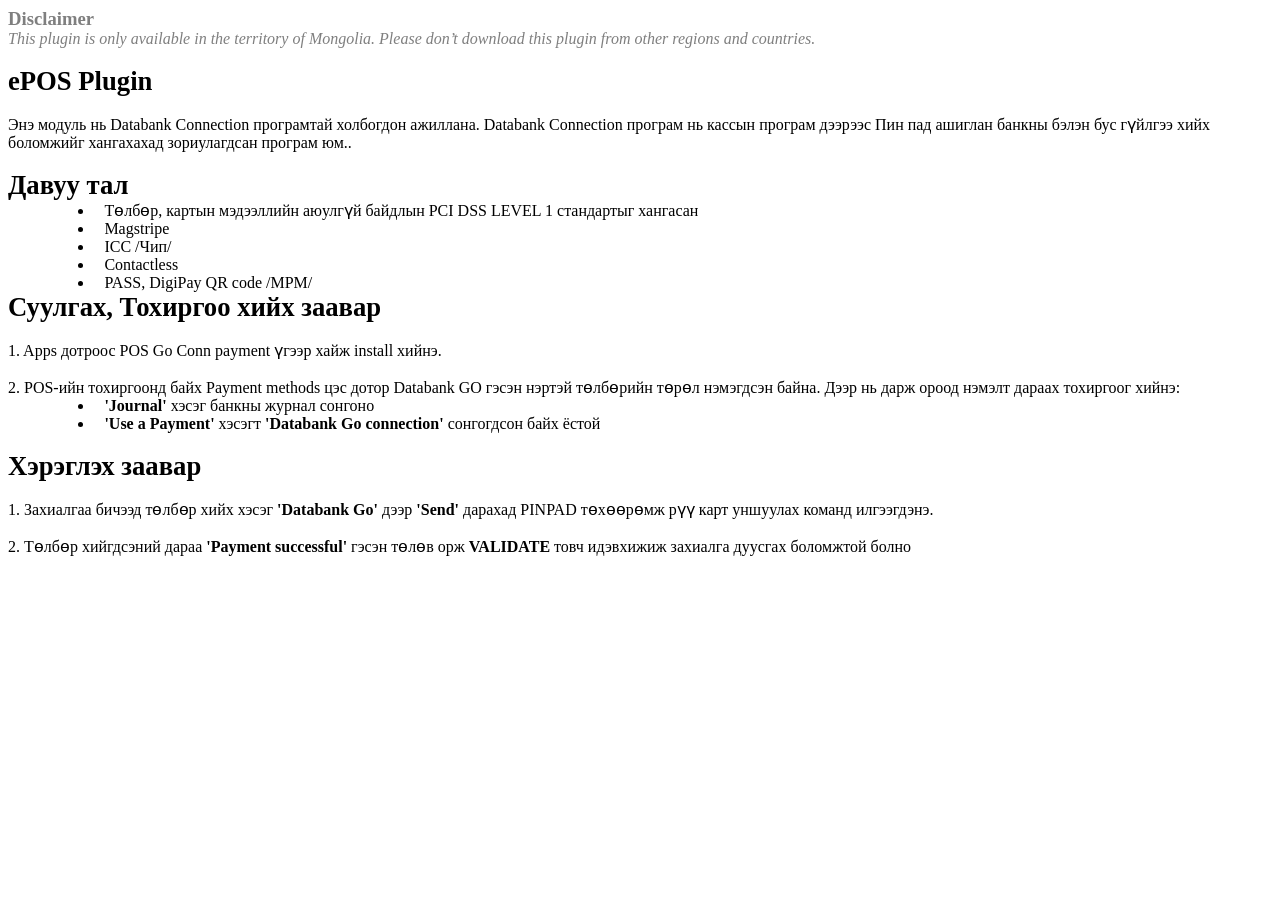
==== dtb_pos_go_conn_payment/static/description/index.html @ 903e7a58 "Odoo 13.0: initial public release Modules: - dtb_pos_card_payment 1.0.1 - dtb_pos_go_conn_payment 1." ====
<!DOCTYPE html>
<!--[if IE 8]> <html lang="en" class="ie8 no-js"> <![endif]-->
<!--[if IE 9]> <html lang="en" class="ie9 no-js"> <![endif]-->
<!--[if !IE]><!-->
<html lang="en" class="no-js">
<!--<![endif]-->
<head>
<meta charset="utf-8"/>
</head>
<body>
    <p style="margin-top:0pt; margin-bottom:0pt; font-size:14pt;"><strong><span style="color:#7f7f7f;">Disclaimer</span></strong></p>
    <p style="margin-top:0pt; margin-bottom:0pt;"><em><span style="color:#7f7f7f;">This plugin is only available in the territory of Mongolia. Please don&rsquo;t download this plugin from other regions and countries.&nbsp;</span></em></p>
    <p style="margin-top:0pt; margin-bottom:0pt;">&nbsp;</p>

    <p style="margin-top:0pt; margin-bottom:0pt; font-size:20pt;"><strong>ePOS Plugin</strong></p>
    <p style="margin-top:0pt; margin-bottom:0pt;">&nbsp;</p>
    <p style="margin-top:0pt; margin-bottom:0pt;">Энэ модуль нь Databank Connection програмтай холбогдон ажиллана. Databank Connection програм нь кассын програм дээрээс Пин пад ашиглан банкны бэлэн бус гүйлгээ хийх боломжийг хангахахад зориулагдсан програм юм..</p>

    <p style="margin-top:0pt; margin-bottom:0pt;">&nbsp;</p>
    <p style="margin-top:0pt; margin-bottom:0pt; font-size:20pt;"><strong>Давуу тал</strong></p>
    <ul type="disc" style="margin:0pt; padding-left:0pt;">
        <li style="margin-left:64.82pt; padding-left:7.48pt; font-family:serif;"><span style="font-family:Calibri;">Төлбөр, картын мэдээллийн аюулгүй байдлын PCI DSS LEVEL 1 стандартыг хангасан</span></li>
        <li style="margin-left:64.82pt; padding-left:7.48pt; font-family:serif;"><span style="font-family:Calibri;">Magstripe</span></li>
        <li style="margin-left:64.82pt; padding-left:7.48pt; font-family:serif;"><span style="font-family:Calibri;">ICC /Чип/</span></li>
        <li style="margin-left:64.82pt; padding-left:7.48pt; font-family:serif;"><span style="font-family:Calibri;">Contactless</span></li>
        <li style="margin-left:64.82pt; padding-left:7.48pt; font-family:serif;"><span style="font-family:Calibri;">PASS, DigiPay QR code /MPM/</span></li>
    </ul>

    <p style="margin-top:0pt; margin-bottom:0pt; font-size:20pt;"><strong>Суулгах, Тохиргоо хийх заавар</strong></p>
    <p style="margin-top:0pt; margin-bottom:0pt;">&nbsp;</p>
    <p style="margin-top:0pt; margin-bottom:0pt;">1. Apps дотроос POS Go Conn payment үгээр хайж install хийнэ.</p>

    <!-- ----------------------Go DOC------------------------- -->
    <p style="margin-top:0pt; margin-bottom:0pt;">&nbsp;</p>
    <p style="margin-top:0pt; margin-bottom:0pt;">2. POS-ийн тохиргоонд байх Payment methods цэс дотор Databank GO гэсэн нэртэй төлбөрийн төрөл нэмэгдсэн байна. Дээр нь дарж ороод нэмэлт дараах тохиргоог хийнэ:</p>
    <ul type="disc" style="margin:0pt; padding-left:0pt;">
        <li style="margin-left:64.82pt; padding-left:7.48pt; font-family:serif;"><span style="font-family:Calibri;"><b>'Journal'</b> хэсэг банкны журнал сонгоно</span>
        </li>
        <li style="margin-left:64.82pt; padding-left:7.48pt; font-family:serif;"><span style="font-family:Calibri;"><b>'Use a Payment'</b> хэсэгт <b>'Databank Go connection'</b> сонгогдсон байх ёстой</span></li>
    </ul>

    <p style="margin-top:0pt; margin-bottom:0pt;">&nbsp;</p>
    <p style="margin-top:0pt; margin-bottom:0pt; font-size:20pt;"><strong>Хэрэглэх заавар</strong></p>
    <p style="margin-top:0pt; margin-bottom:0pt;">&nbsp;</p>
    <p style="margin-top:0pt; margin-bottom:0pt;">1. Захиалгаа бичээд төлбөр хийх хэсэг <b>'Databank Go'</b> дээр <b>'Send'</b> дарахад PINPAD төхөөрөмж рүү карт уншуулах команд илгээгдэнэ.</p>

    <p style="margin-top:0pt; margin-bottom:0pt;">&nbsp;</p>
    <p style="margin-top:0pt; margin-bottom:0pt;">2. Төлбөр хийгдсэний дараа <b>'Payment successful'</b> гэсэн төлөв орж <b>VALIDATE</b> товч идэвхижиж захиалга дуусгах боломжтой болно</p>

</body>
</html>
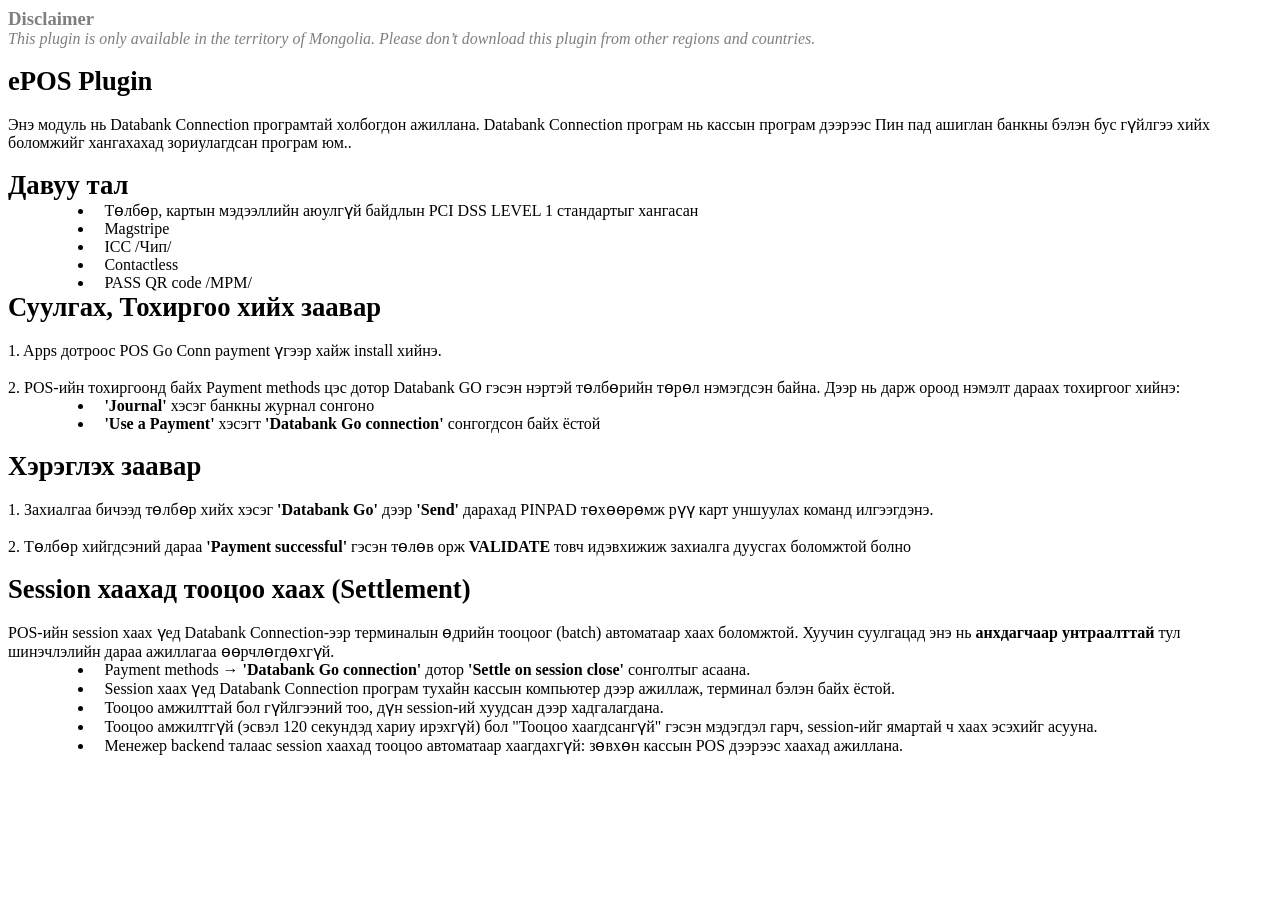
==== commit 6a808adb: "Odoo 18.0: initial public release Modules: - dtb_pos_go_conn_payment 1.1.0 - kb_pos_digi_pay 1.0.2" ====
--- a/dtb_pos_go_conn_payment/static/description/index.html
+++ b/dtb_pos_go_conn_payment/static/description/index.html
@@ -24,7 +24,7 @@
         <li style="margin-left:64.82pt; padding-left:7.48pt; font-family:serif;"><span style="font-family:Calibri;">Magstripe</span></li>
         <li style="margin-left:64.82pt; padding-left:7.48pt; font-family:serif;"><span style="font-family:Calibri;">ICC /Чип/</span></li>
         <li style="margin-left:64.82pt; padding-left:7.48pt; font-family:serif;"><span style="font-family:Calibri;">Contactless</span></li>
-        <li style="margin-left:64.82pt; padding-left:7.48pt; font-family:serif;"><span style="font-family:Calibri;">PASS, DigiPay QR code /MPM/</span></li>
+        <li style="margin-left:64.82pt; padding-left:7.48pt; font-family:serif;"><span style="font-family:Calibri;">PASS QR code /MPM/</span></li>
     </ul>
 
     <p style="margin-top:0pt; margin-bottom:0pt; font-size:20pt;"><strong>Суулгах, Тохиргоо хийх заавар</strong></p>
@@ -48,5 +48,17 @@
     <p style="margin-top:0pt; margin-bottom:0pt;">&nbsp;</p>
     <p style="margin-top:0pt; margin-bottom:0pt;">2. Төлбөр хийгдсэний дараа <b>'Payment successful'</b> гэсэн төлөв орж <b>VALIDATE</b> товч идэвхижиж захиалга дуусгах боломжтой болно</p>
 
+    <p style="margin-top:0pt; margin-bottom:0pt;">&nbsp;</p>
+    <p style="margin-top:0pt; margin-bottom:0pt; font-size:20pt;"><strong>Session хаахад тооцоо хаах (Settlement)</strong></p>
+    <p style="margin-top:0pt; margin-bottom:0pt;">&nbsp;</p>
+    <p style="margin-top:0pt; margin-bottom:0pt;">POS-ийн session хаах үед Databank Connection-ээр терминалын өдрийн тооцоог (batch) автоматаар хаах боломжтой. Хуучин суулгацад энэ нь <b>анхдагчаар унтраалттай</b> тул шинэчлэлийн дараа ажиллагаа өөрчлөгдөхгүй.</p>
+    <ul type="disc" style="margin:0pt; padding-left:0pt;">
+        <li style="margin-left:64.82pt; padding-left:7.48pt; font-family:serif;"><span style="font-family:Calibri;">Payment methods &rarr; <b>'Databank Go connection'</b> дотор <b>'Settle on session close'</b> сонголтыг асаана.</span></li>
+        <li style="margin-left:64.82pt; padding-left:7.48pt; font-family:serif;"><span style="font-family:Calibri;">Session хаах үед Databank Connection програм тухайн кассын компьютер дээр ажиллаж, терминал бэлэн байх ёстой.</span></li>
+        <li style="margin-left:64.82pt; padding-left:7.48pt; font-family:serif;"><span style="font-family:Calibri;">Тооцоо амжилттай бол гүйлгээний тоо, дүн session-ий хуудсан дээр хадгалагдана.</span></li>
+        <li style="margin-left:64.82pt; padding-left:7.48pt; font-family:serif;"><span style="font-family:Calibri;">Тооцоо амжилтгүй (эсвэл 120 секундэд хариу ирэхгүй) бол "Тооцоо хаагдсангүй" гэсэн мэдэгдэл гарч, session-ийг ямартай ч хаах эсэхийг асууна.</span></li>
+        <li style="margin-left:64.82pt; padding-left:7.48pt; font-family:serif;"><span style="font-family:Calibri;">Менежер backend талаас session хаахад тооцоо автоматаар хаагдахгүй: зөвхөн кассын POS дээрээс хаахад ажиллана.</span></li>
+    </ul>
+
 </body>
 </html>
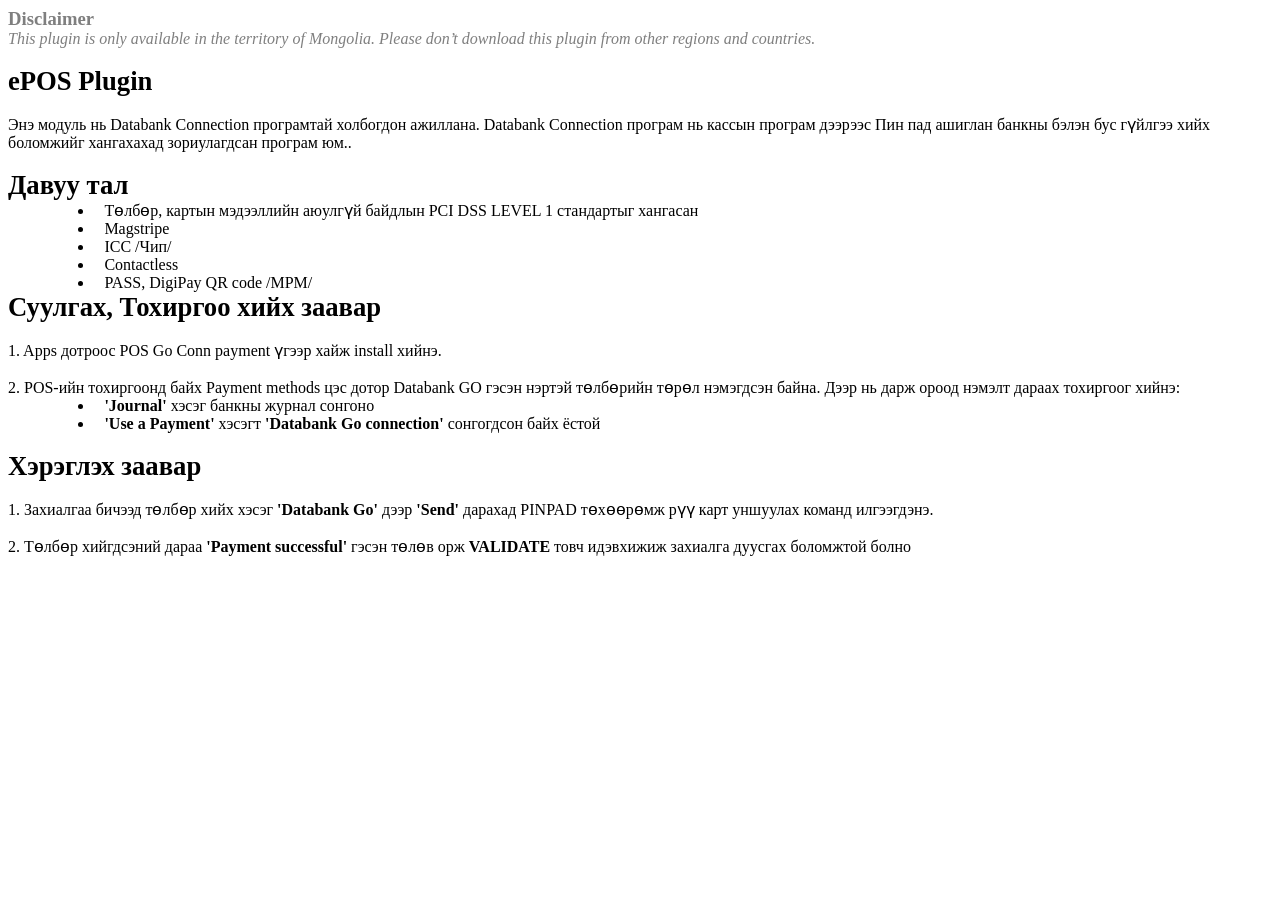
==== commit 86c9a4a1: "Odoo 13.0: sync from internal 270af9d Modules: - dtb_pos_card_payment 1.0.1 - dtb_pos_go_conn_paymen" ====
--- a/dtb_pos_go_conn_payment/static/description/index.html
+++ b/dtb_pos_go_conn_payment/static/description/index.html
@@ -1,64 +1,52 @@
-
-<!DOCTYPE html>
-<!--[if IE 8]> <html lang="en" class="ie8 no-js"> <![endif]-->
-<!--[if IE 9]> <html lang="en" class="ie9 no-js"> <![endif]-->
-<!--[if !IE]><!-->
-<html lang="en" class="no-js">
-<!--<![endif]-->
-<head>
-<meta charset="utf-8"/>
-</head>
-<body>
-    <p style="margin-top:0pt; margin-bottom:0pt; font-size:14pt;"><strong><span style="color:#7f7f7f;">Disclaimer</span></strong></p>
-    <p style="margin-top:0pt; margin-bottom:0pt;"><em><span style="color:#7f7f7f;">This plugin is only available in the territory of Mongolia. Please don&rsquo;t download this plugin from other regions and countries.&nbsp;</span></em></p>
-    <p style="margin-top:0pt; margin-bottom:0pt;">&nbsp;</p>
-
-    <p style="margin-top:0pt; margin-bottom:0pt; font-size:20pt;"><strong>ePOS Plugin</strong></p>
-    <p style="margin-top:0pt; margin-bottom:0pt;">&nbsp;</p>
-    <p style="margin-top:0pt; margin-bottom:0pt;">Энэ модуль нь Databank Connection програмтай холбогдон ажиллана. Databank Connection програм нь кассын програм дээрээс Пин пад ашиглан банкны бэлэн бус гүйлгээ хийх боломжийг хангахахад зориулагдсан програм юм..</p>
-
-    <p style="margin-top:0pt; margin-bottom:0pt;">&nbsp;</p>
-    <p style="margin-top:0pt; margin-bottom:0pt; font-size:20pt;"><strong>Давуу тал</strong></p>
-    <ul type="disc" style="margin:0pt; padding-left:0pt;">
-        <li style="margin-left:64.82pt; padding-left:7.48pt; font-family:serif;"><span style="font-family:Calibri;">Төлбөр, картын мэдээллийн аюулгүй байдлын PCI DSS LEVEL 1 стандартыг хангасан</span></li>
-        <li style="margin-left:64.82pt; padding-left:7.48pt; font-family:serif;"><span style="font-family:Calibri;">Magstripe</span></li>
-        <li style="margin-left:64.82pt; padding-left:7.48pt; font-family:serif;"><span style="font-family:Calibri;">ICC /Чип/</span></li>
-        <li style="margin-left:64.82pt; padding-left:7.48pt; font-family:serif;"><span style="font-family:Calibri;">Contactless</span></li>
-        <li style="margin-left:64.82pt; padding-left:7.48pt; font-family:serif;"><span style="font-family:Calibri;">PASS QR code /MPM/</span></li>
-    </ul>
-
-    <p style="margin-top:0pt; margin-bottom:0pt; font-size:20pt;"><strong>Суулгах, Тохиргоо хийх заавар</strong></p>
-    <p style="margin-top:0pt; margin-bottom:0pt;">&nbsp;</p>
-    <p style="margin-top:0pt; margin-bottom:0pt;">1. Apps дотроос POS Go Conn payment үгээр хайж install хийнэ.</p>
-
-    <!-- ----------------------Go DOC------------------------- -->
-    <p style="margin-top:0pt; margin-bottom:0pt;">&nbsp;</p>
-    <p style="margin-top:0pt; margin-bottom:0pt;">2. POS-ийн тохиргоонд байх Payment methods цэс дотор Databank GO гэсэн нэртэй төлбөрийн төрөл нэмэгдсэн байна. Дээр нь дарж ороод нэмэлт дараах тохиргоог хийнэ:</p>
-    <ul type="disc" style="margin:0pt; padding-left:0pt;">
-        <li style="margin-left:64.82pt; padding-left:7.48pt; font-family:serif;"><span style="font-family:Calibri;"><b>'Journal'</b> хэсэг банкны журнал сонгоно</span>
-        </li>
-        <li style="margin-left:64.82pt; padding-left:7.48pt; font-family:serif;"><span style="font-family:Calibri;"><b>'Use a Payment'</b> хэсэгт <b>'Databank Go connection'</b> сонгогдсон байх ёстой</span></li>
-    </ul>
-
-    <p style="margin-top:0pt; margin-bottom:0pt;">&nbsp;</p>
-    <p style="margin-top:0pt; margin-bottom:0pt; font-size:20pt;"><strong>Хэрэглэх заавар</strong></p>
-    <p style="margin-top:0pt; margin-bottom:0pt;">&nbsp;</p>
-    <p style="margin-top:0pt; margin-bottom:0pt;">1. Захиалгаа бичээд төлбөр хийх хэсэг <b>'Databank Go'</b> дээр <b>'Send'</b> дарахад PINPAD төхөөрөмж рүү карт уншуулах команд илгээгдэнэ.</p>
-
-    <p style="margin-top:0pt; margin-bottom:0pt;">&nbsp;</p>
-    <p style="margin-top:0pt; margin-bottom:0pt;">2. Төлбөр хийгдсэний дараа <b>'Payment successful'</b> гэсэн төлөв орж <b>VALIDATE</b> товч идэвхижиж захиалга дуусгах боломжтой болно</p>
-
-    <p style="margin-top:0pt; margin-bottom:0pt;">&nbsp;</p>
-    <p style="margin-top:0pt; margin-bottom:0pt; font-size:20pt;"><strong>Session хаахад тооцоо хаах (Settlement)</strong></p>
-    <p style="margin-top:0pt; margin-bottom:0pt;">&nbsp;</p>
-    <p style="margin-top:0pt; margin-bottom:0pt;">POS-ийн session хаах үед Databank Connection-ээр терминалын өдрийн тооцоог (batch) автоматаар хаах боломжтой. Хуучин суулгацад энэ нь <b>анхдагчаар унтраалттай</b> тул шинэчлэлийн дараа ажиллагаа өөрчлөгдөхгүй.</p>
-    <ul type="disc" style="margin:0pt; padding-left:0pt;">
-        <li style="margin-left:64.82pt; padding-left:7.48pt; font-family:serif;"><span style="font-family:Calibri;">Payment methods &rarr; <b>'Databank Go connection'</b> дотор <b>'Settle on session close'</b> сонголтыг асаана.</span></li>
-        <li style="margin-left:64.82pt; padding-left:7.48pt; font-family:serif;"><span style="font-family:Calibri;">Session хаах үед Databank Connection програм тухайн кассын компьютер дээр ажиллаж, терминал бэлэн байх ёстой.</span></li>
-        <li style="margin-left:64.82pt; padding-left:7.48pt; font-family:serif;"><span style="font-family:Calibri;">Тооцоо амжилттай бол гүйлгээний тоо, дүн session-ий хуудсан дээр хадгалагдана.</span></li>
-        <li style="margin-left:64.82pt; padding-left:7.48pt; font-family:serif;"><span style="font-family:Calibri;">Тооцоо амжилтгүй (эсвэл 120 секундэд хариу ирэхгүй) бол "Тооцоо хаагдсангүй" гэсэн мэдэгдэл гарч, session-ийг ямартай ч хаах эсэхийг асууна.</span></li>
-        <li style="margin-left:64.82pt; padding-left:7.48pt; font-family:serif;"><span style="font-family:Calibri;">Менежер backend талаас session хаахад тооцоо автоматаар хаагдахгүй: зөвхөн кассын POS дээрээс хаахад ажиллана.</span></li>
-    </ul>
-
-</body>
+
+<!DOCTYPE html>
+<!--[if IE 8]> <html lang="en" class="ie8 no-js"> <![endif]-->
+<!--[if IE 9]> <html lang="en" class="ie9 no-js"> <![endif]-->
+<!--[if !IE]><!-->
+<html lang="en" class="no-js">
+<!--<![endif]-->
+<head>
+<meta charset="utf-8"/>
+</head>
+<body>
+    <p style="margin-top:0pt; margin-bottom:0pt; font-size:14pt;"><strong><span style="color:#7f7f7f;">Disclaimer</span></strong></p>
+    <p style="margin-top:0pt; margin-bottom:0pt;"><em><span style="color:#7f7f7f;">This plugin is only available in the territory of Mongolia. Please don&rsquo;t download this plugin from other regions and countries.&nbsp;</span></em></p>
+    <p style="margin-top:0pt; margin-bottom:0pt;">&nbsp;</p>
+
+    <p style="margin-top:0pt; margin-bottom:0pt; font-size:20pt;"><strong>ePOS Plugin</strong></p>
+    <p style="margin-top:0pt; margin-bottom:0pt;">&nbsp;</p>
+    <p style="margin-top:0pt; margin-bottom:0pt;">Энэ модуль нь Databank Connection програмтай холбогдон ажиллана. Databank Connection програм нь кассын програм дээрээс Пин пад ашиглан банкны бэлэн бус гүйлгээ хийх боломжийг хангахахад зориулагдсан програм юм..</p>
+
+    <p style="margin-top:0pt; margin-bottom:0pt;">&nbsp;</p>
+    <p style="margin-top:0pt; margin-bottom:0pt; font-size:20pt;"><strong>Давуу тал</strong></p>
+    <ul type="disc" style="margin:0pt; padding-left:0pt;">
+        <li style="margin-left:64.82pt; padding-left:7.48pt; font-family:serif;"><span style="font-family:Calibri;">Төлбөр, картын мэдээллийн аюулгүй байдлын PCI DSS LEVEL 1 стандартыг хангасан</span></li>
+        <li style="margin-left:64.82pt; padding-left:7.48pt; font-family:serif;"><span style="font-family:Calibri;">Magstripe</span></li>
+        <li style="margin-left:64.82pt; padding-left:7.48pt; font-family:serif;"><span style="font-family:Calibri;">ICC /Чип/</span></li>
+        <li style="margin-left:64.82pt; padding-left:7.48pt; font-family:serif;"><span style="font-family:Calibri;">Contactless</span></li>
+        <li style="margin-left:64.82pt; padding-left:7.48pt; font-family:serif;"><span style="font-family:Calibri;">PASS, DigiPay QR code /MPM/</span></li>
+    </ul>
+
+    <p style="margin-top:0pt; margin-bottom:0pt; font-size:20pt;"><strong>Суулгах, Тохиргоо хийх заавар</strong></p>
+    <p style="margin-top:0pt; margin-bottom:0pt;">&nbsp;</p>
+    <p style="margin-top:0pt; margin-bottom:0pt;">1. Apps дотроос POS Go Conn payment үгээр хайж install хийнэ.</p>
+
+    <!-- ----------------------Go DOC------------------------- -->
+    <p style="margin-top:0pt; margin-bottom:0pt;">&nbsp;</p>
+    <p style="margin-top:0pt; margin-bottom:0pt;">2. POS-ийн тохиргоонд байх Payment methods цэс дотор Databank GO гэсэн нэртэй төлбөрийн төрөл нэмэгдсэн байна. Дээр нь дарж ороод нэмэлт дараах тохиргоог хийнэ:</p>
+    <ul type="disc" style="margin:0pt; padding-left:0pt;">
+        <li style="margin-left:64.82pt; padding-left:7.48pt; font-family:serif;"><span style="font-family:Calibri;"><b>'Journal'</b> хэсэг банкны журнал сонгоно</span>
+        </li>
+        <li style="margin-left:64.82pt; padding-left:7.48pt; font-family:serif;"><span style="font-family:Calibri;"><b>'Use a Payment'</b> хэсэгт <b>'Databank Go connection'</b> сонгогдсон байх ёстой</span></li>
+    </ul>
+
+    <p style="margin-top:0pt; margin-bottom:0pt;">&nbsp;</p>
+    <p style="margin-top:0pt; margin-bottom:0pt; font-size:20pt;"><strong>Хэрэглэх заавар</strong></p>
+    <p style="margin-top:0pt; margin-bottom:0pt;">&nbsp;</p>
+    <p style="margin-top:0pt; margin-bottom:0pt;">1. Захиалгаа бичээд төлбөр хийх хэсэг <b>'Databank Go'</b> дээр <b>'Send'</b> дарахад PINPAD төхөөрөмж рүү карт уншуулах команд илгээгдэнэ.</p>
+
+    <p style="margin-top:0pt; margin-bottom:0pt;">&nbsp;</p>
+    <p style="margin-top:0pt; margin-bottom:0pt;">2. Төлбөр хийгдсэний дараа <b>'Payment successful'</b> гэсэн төлөв орж <b>VALIDATE</b> товч идэвхижиж захиалга дуусгах боломжтой болно</p>
+
+</body>
 </html>
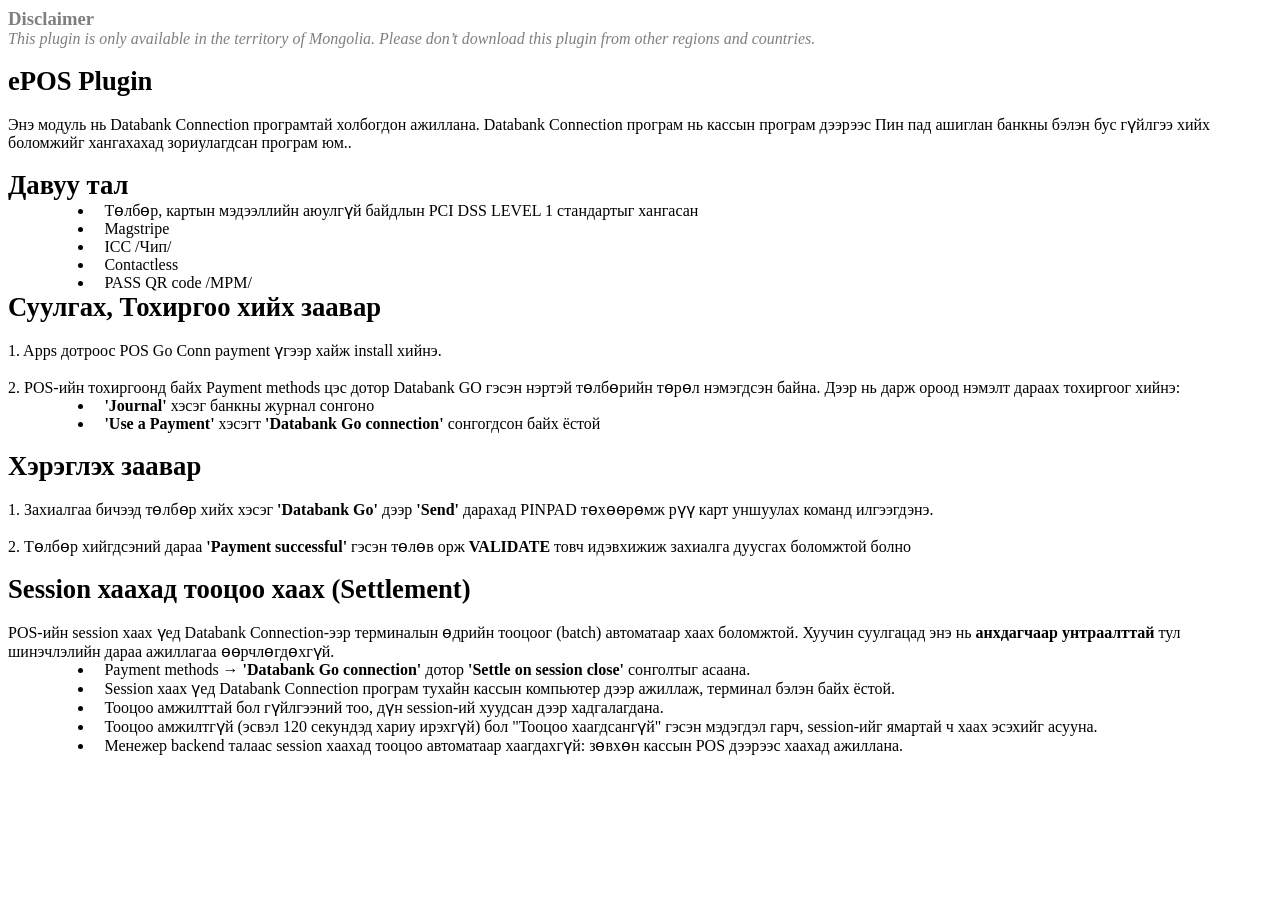
==== commit 5448d077: "Odoo 16.0: sync from internal b24f46f Modules: - dtb_pos_card_payment 1.0.1 - dtb_pos_go_conn_paymen" ====
--- a/dtb_pos_go_conn_payment/static/description/index.html
+++ b/dtb_pos_go_conn_payment/static/description/index.html
@@ -24,7 +24,7 @@
         <li style="margin-left:64.82pt; padding-left:7.48pt; font-family:serif;"><span style="font-family:Calibri;">Magstripe</span></li>
         <li style="margin-left:64.82pt; padding-left:7.48pt; font-family:serif;"><span style="font-family:Calibri;">ICC /Чип/</span></li>
         <li style="margin-left:64.82pt; padding-left:7.48pt; font-family:serif;"><span style="font-family:Calibri;">Contactless</span></li>
-        <li style="margin-left:64.82pt; padding-left:7.48pt; font-family:serif;"><span style="font-family:Calibri;">PASS, DigiPay QR code /MPM/</span></li>
+        <li style="margin-left:64.82pt; padding-left:7.48pt; font-family:serif;"><span style="font-family:Calibri;">PASS QR code /MPM/</span></li>
     </ul>
 
     <p style="margin-top:0pt; margin-bottom:0pt; font-size:20pt;"><strong>Суулгах, Тохиргоо хийх заавар</strong></p>
@@ -48,5 +48,17 @@
     <p style="margin-top:0pt; margin-bottom:0pt;">&nbsp;</p>
     <p style="margin-top:0pt; margin-bottom:0pt;">2. Төлбөр хийгдсэний дараа <b>'Payment successful'</b> гэсэн төлөв орж <b>VALIDATE</b> товч идэвхижиж захиалга дуусгах боломжтой болно</p>
 
+    <p style="margin-top:0pt; margin-bottom:0pt;">&nbsp;</p>
+    <p style="margin-top:0pt; margin-bottom:0pt; font-size:20pt;"><strong>Session хаахад тооцоо хаах (Settlement)</strong></p>
+    <p style="margin-top:0pt; margin-bottom:0pt;">&nbsp;</p>
+    <p style="margin-top:0pt; margin-bottom:0pt;">POS-ийн session хаах үед Databank Connection-ээр терминалын өдрийн тооцоог (batch) автоматаар хаах боломжтой. Хуучин суулгацад энэ нь <b>анхдагчаар унтраалттай</b> тул шинэчлэлийн дараа ажиллагаа өөрчлөгдөхгүй.</p>
+    <ul type="disc" style="margin:0pt; padding-left:0pt;">
+        <li style="margin-left:64.82pt; padding-left:7.48pt; font-family:serif;"><span style="font-family:Calibri;">Payment methods &rarr; <b>'Databank Go connection'</b> дотор <b>'Settle on session close'</b> сонголтыг асаана.</span></li>
+        <li style="margin-left:64.82pt; padding-left:7.48pt; font-family:serif;"><span style="font-family:Calibri;">Session хаах үед Databank Connection програм тухайн кассын компьютер дээр ажиллаж, терминал бэлэн байх ёстой.</span></li>
+        <li style="margin-left:64.82pt; padding-left:7.48pt; font-family:serif;"><span style="font-family:Calibri;">Тооцоо амжилттай бол гүйлгээний тоо, дүн session-ий хуудсан дээр хадгалагдана.</span></li>
+        <li style="margin-left:64.82pt; padding-left:7.48pt; font-family:serif;"><span style="font-family:Calibri;">Тооцоо амжилтгүй (эсвэл 120 секундэд хариу ирэхгүй) бол "Тооцоо хаагдсангүй" гэсэн мэдэгдэл гарч, session-ийг ямартай ч хаах эсэхийг асууна.</span></li>
+        <li style="margin-left:64.82pt; padding-left:7.48pt; font-family:serif;"><span style="font-family:Calibri;">Менежер backend талаас session хаахад тооцоо автоматаар хаагдахгүй: зөвхөн кассын POS дээрээс хаахад ажиллана.</span></li>
+    </ul>
+
 </body>
 </html>
